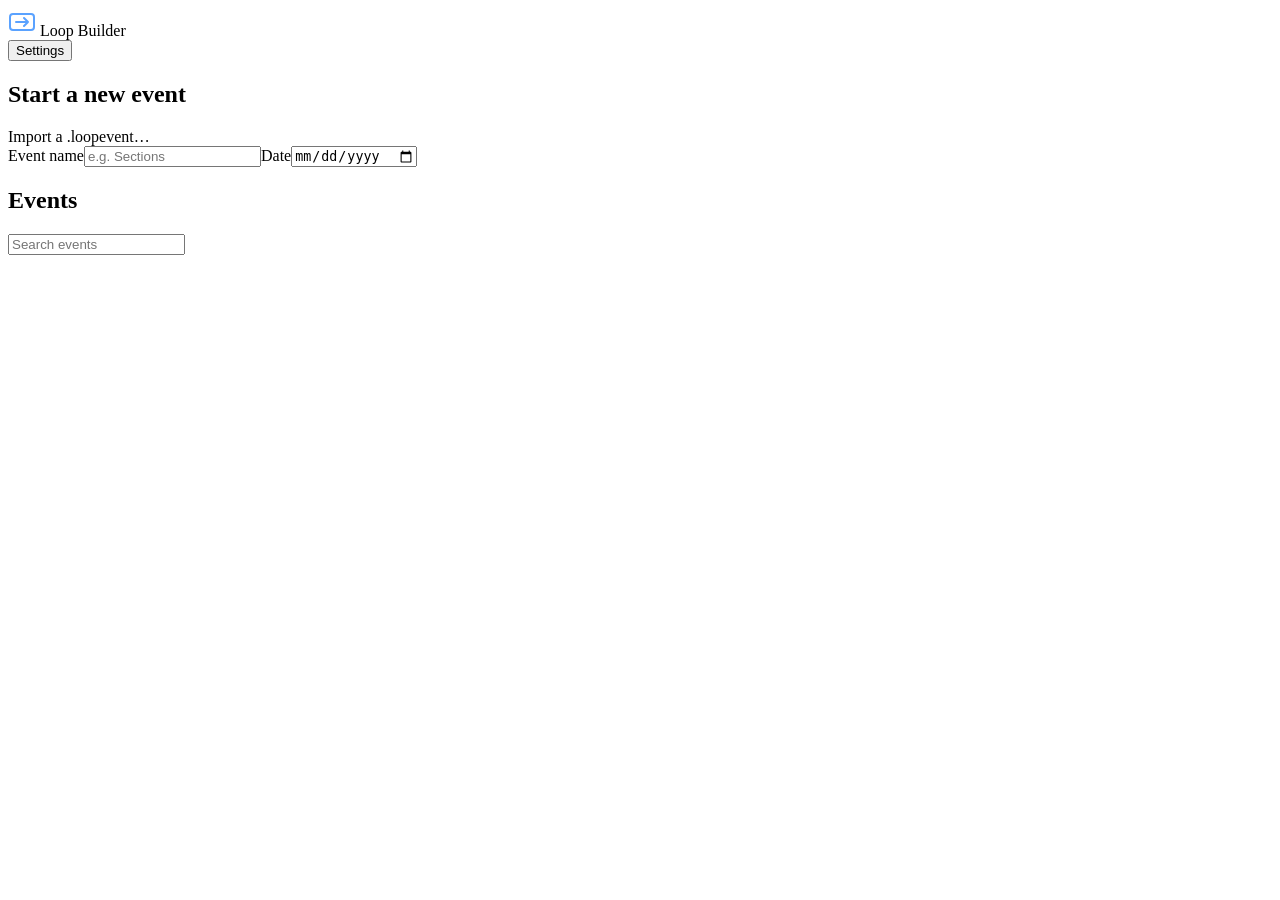
==== app/static/home.html @ 36a4a362 "Loop Builder v0.1.0: build DisplayLink Plus scoreboard loops Desktop app (FastAPI + pywebview) and t" ====
<!doctype html>
<html lang="en">
<head>
<meta charset="utf-8">
<meta name="viewport" content="width=device-width, initial-scale=1">
<title>Loop Builder — events</title>
<link rel="stylesheet" href="/static/app.css">
</head>
<body>
<header class="bar">
  <div class="brand">
    <svg width="28" height="28" viewBox="0 0 28 28" aria-hidden="true"><rect x="2" y="6" width="24" height="16" rx="3" fill="none" stroke="#5AA2FF" stroke-width="2"/><path d="M8 14h12M16 10l4 4-4 4" fill="none" stroke="#5AA2FF" stroke-width="2" stroke-linecap="round" stroke-linejoin="round"/></svg>
    <span class="name">Loop Builder</span>
    <span id="team" class="crumb"></span>
  </div>
  <div class="actions"><span id="status" class="muted" aria-live="polite"></span><button class="btn" type="button" id="open-settings">Settings</button></div>
</header>

<main class="home">
  <p id="update" class="setup" hidden></p>
  <section id="setup" class="setup" hidden aria-labelledby="setup-h">
    <h2 id="setup-h">Choose your DisplayLink Plus template folder</h2>
    <p class="muted">Board slides and countdown backgrounds come from your DisplayLink Plus templates (.tpl). On the DisplayLink Plus PC that's the folder DisplayLink Plus keeps them in; on another computer, any folder holding copies.</p>
    <div class="row"><input id="setup-folder" class="field mono grow" placeholder="Folder with your .tpl files" aria-label="DisplayLink Plus template folder"><button class="btn" type="button" id="setup-pick">Choose…</button><button class="btn btn-primary" type="button" id="setup-save">Use this folder</button></div>
  </section>

  <section aria-labelledby="new-h" class="block">
    <div class="row between"><h2 id="new-h">Start a new event</h2><label class="btn" for="import-file">Import a .loopevent…</label><input type="file" id="import-file" accept=".loopevent,application/zip" hidden></div>
    <div class="row"><label class="lbl grow">Event name<input id="new-name" class="field" placeholder="e.g. Sections"></label><label class="lbl">Date<input id="new-date" class="field" type="date"></label></div>
    <div id="starters" class="starters"></div>
  </section>

  <section aria-labelledby="ev-h" class="block">
    <div class="row between"><h2 id="ev-h">Events</h2><input id="search" class="field" placeholder="Search events" aria-label="Search events"></div>
    <ol id="events" class="events"></ol>
    <p id="folder" class="muted"></p>
  </section>
</main>

<dialog id="settings">
  <form method="dialog" class="export">
    <h2>Settings</h2>
    <label class="lbl">Team name<input id="set-team" class="field" placeholder="e.g. Riverside Swim & Dive"></label>
    <label class="lbl">DisplayLink Plus template folder<span class="row"><input id="set-templates" class="field mono grow"><button class="btn" type="button" data-pick="set-templates">Choose…</button></span><span id="template-count" class="muted"></span></label>
    <label class="lbl">Default export folder<span class="row"><input id="set-export" class="field mono grow" placeholder="Where WMVs and PNGs go, e.g. the DisplayLink Plus video folder"><button class="btn" type="button" data-pick="set-export">Choose…</button></span></label>
    <div class="grid">
      <label class="lbl">Lanes in your pool<select id="set-lanes" class="field"><option>1</option><option>2</option><option>3</option><option>4</option><option>5</option><option>6</option><option>7</option><option>8</option><option>9</option><option>10</option></select></label>
      <label class="lbl">First lane is numbered<select id="set-first" class="field"><option value="1">1</option><option value="0">0</option></select></label>
    </div>
    <fieldset class="group">
      <legend class="label">Team theme</legend>
      <p class="muted">New events start with these colours and a copy of your logo. Each event can change its own from Theme… in the editor.</p>
      <div class="lbl">Team logo (PNG with transparency)
        <span class="row"><span class="logo-box"><img id="logo" alt="Team logo" hidden></span><label class="btn" for="logo-file">Choose a picture…</label><input type="file" id="logo-file" accept="image/png,image/webp,image/jpeg" hidden></span></div>
      <div class="look-row"><div class="grid" id="team-colours"></div><img id="look-preview" class="look-preview" alt="A sample welcome card in the team theme"></div>
    </fieldset>
    <p id="settings-status" class="warn" aria-live="polite"></p>
    <p id="version" class="muted"></p>
    <div class="row end"><button class="btn" value="close">Close</button><button class="btn btn-primary" type="button" id="settings-save">Save</button></div>
  </form>
</dialog>
<script src="/static/common.js"></script>
<script src="/static/home.js"></script>
</body>
</html>
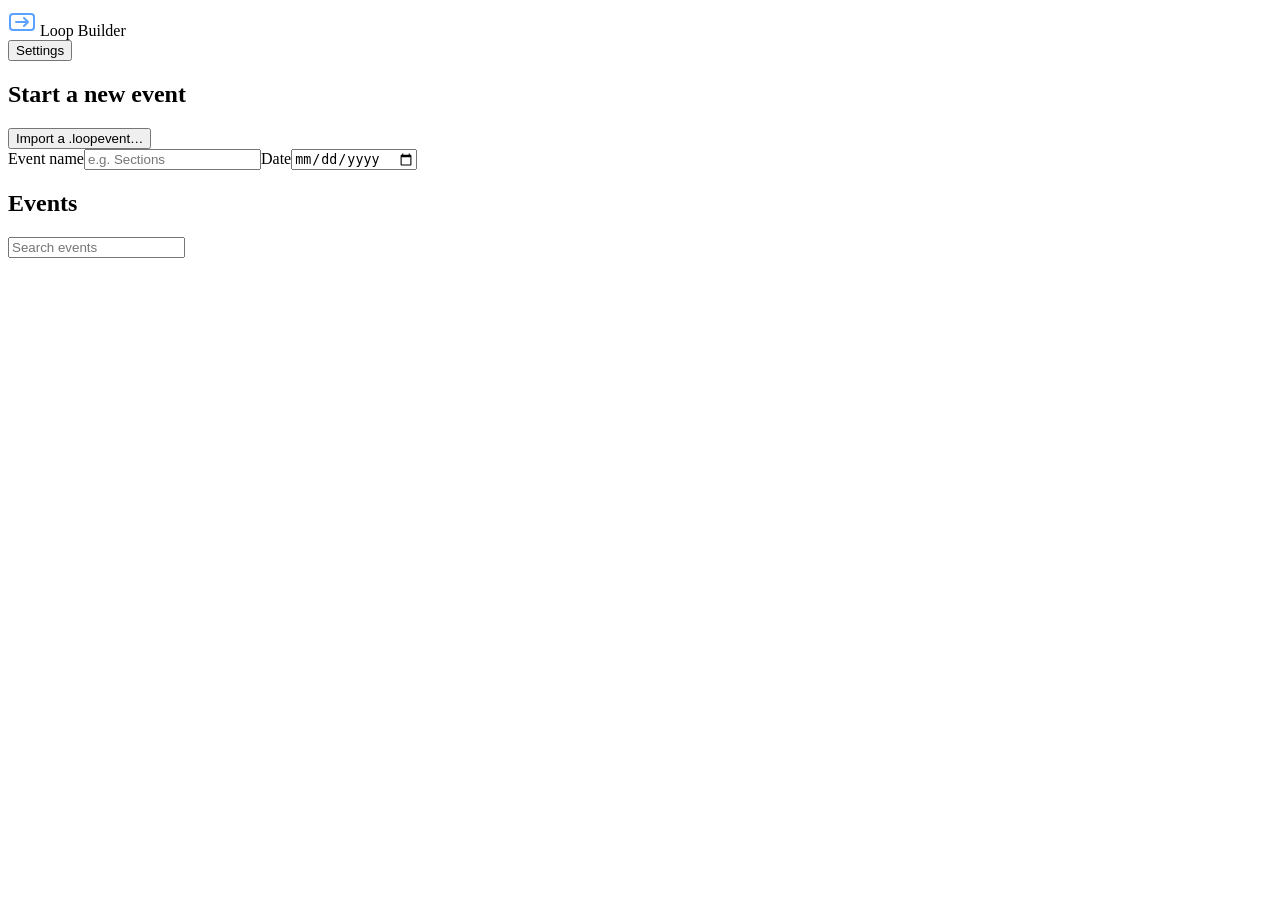
==== commit 4da69152: "Make Import and Choose a picture reachable by keyboard Both were labels for hidden file inputs, whic" ====
--- a/app/static/home.html
+++ b/app/static/home.html
@@ -25,7 +25,7 @@
   </section>
 
   <section aria-labelledby="new-h" class="block">
-    <div class="row between"><h2 id="new-h">Start a new event</h2><label class="btn" for="import-file">Import a .loopevent…</label><input type="file" id="import-file" accept=".loopevent,application/zip" hidden></div>
+    <div class="row between"><h2 id="new-h">Start a new event</h2><button class="btn" type="button" id="import-pick">Import a .loopevent…</button><input type="file" id="import-file" accept=".loopevent,application/zip" hidden></div>
     <div class="row"><label class="lbl grow">Event name<input id="new-name" class="field" placeholder="e.g. Sections"></label><label class="lbl">Date<input id="new-date" class="field" type="date"></label></div>
     <div id="starters" class="starters"></div>
   </section>
@@ -37,29 +37,18 @@
   </section>
 </main>
 
-<dialog id="settings">
+<dialog id="delete-dialog">
   <form method="dialog" class="export">
-    <h2>Settings</h2>
-    <label class="lbl">Team name<input id="set-team" class="field" placeholder="e.g. Riverside Swim & Dive"></label>
-    <label class="lbl">DisplayLink Plus template folder<span class="row"><input id="set-templates" class="field mono grow"><button class="btn" type="button" data-pick="set-templates">Choose…</button></span><span id="template-count" class="muted"></span></label>
-    <label class="lbl">Default export folder<span class="row"><input id="set-export" class="field mono grow" placeholder="Where WMVs and PNGs go, e.g. the DisplayLink Plus video folder"><button class="btn" type="button" data-pick="set-export">Choose…</button></span></label>
-    <div class="grid">
-      <label class="lbl">Lanes in your pool<select id="set-lanes" class="field"><option>1</option><option>2</option><option>3</option><option>4</option><option>5</option><option>6</option><option>7</option><option>8</option><option>9</option><option>10</option></select></label>
-      <label class="lbl">First lane is numbered<select id="set-first" class="field"><option value="1">1</option><option value="0">0</option></select></label>
-    </div>
-    <fieldset class="group">
-      <legend class="label">Team theme</legend>
-      <p class="muted">New events start with these colours and a copy of your logo. Each event can change its own from Theme… in the editor.</p>
-      <div class="lbl">Team logo (PNG with transparency)
-        <span class="row"><span class="logo-box"><img id="logo" alt="Team logo" hidden></span><label class="btn" for="logo-file">Choose a picture…</label><input type="file" id="logo-file" accept="image/png,image/webp,image/jpeg" hidden></span></div>
-      <div class="look-row"><div class="grid" id="team-colours"></div><img id="look-preview" class="look-preview" alt="A sample welcome card in the team theme"></div>
-    </fieldset>
-    <p id="settings-status" class="warn" aria-live="polite"></p>
-    <p id="version" class="muted"></p>
-    <div class="row end"><button class="btn" value="close">Close</button><button class="btn btn-primary" type="button" id="settings-save">Save</button></div>
+    <h2>Delete this event?</h2>
+    <p id="delete-what"></p>
+    <p class="warn">Its loops, pictures and kept versions are removed from this computer, and this can't be undone. Videos you exported and .loopevent files you saved stay where they are.</p>
+    <p id="delete-status" class="warn" aria-live="polite"></p>
+    <div class="row end"><button class="btn" value="close">Cancel</button><button class="btn btn-danger" type="button" id="delete-go">Delete</button></div>
   </form>
 </dialog>
+
 <script src="/static/common.js"></script>
+<script src="/static/settings.js"></script>
 <script src="/static/home.js"></script>
 </body>
 </html>
